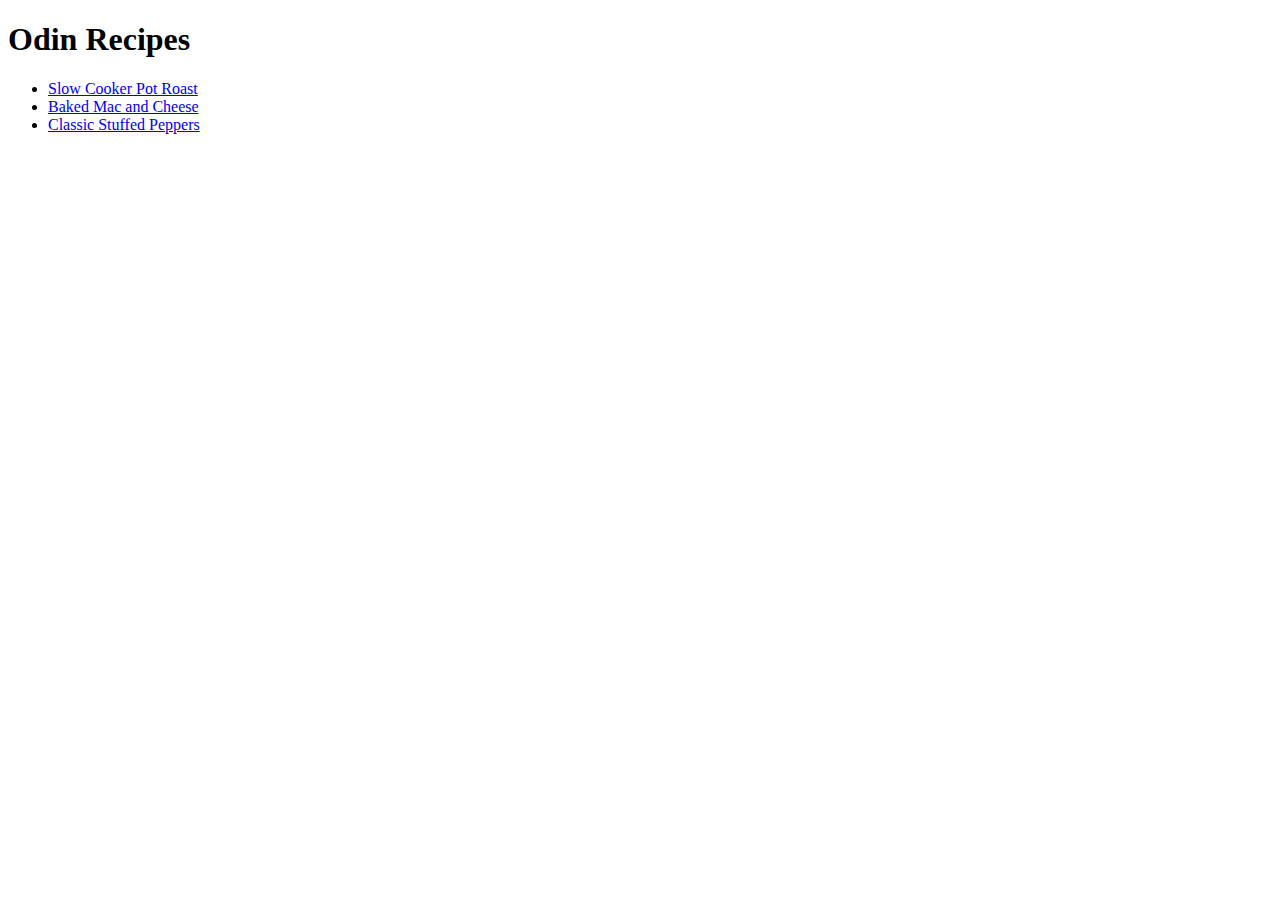
==== index.html @ 0e1589c6 "Added basic site structure and 3 recipes" ====
<!DOCTYPE html>
<html lang="en">
<head>
    <meta charset="UTF-8">
    <title>Odin Recipes</title>
</head>
<body>
    <h1>Odin Recipes</h1>
    <ul>
        <li><a href="/recipes/pot-roast.html">Slow Cooker Pot Roast</a></li>
        <li><a href="/recipes/mac-and-cheese.html">Baked Mac and Cheese</a></li>
        <li><a href="/recipes/classic-stuffed-peppers.html">Classic Stuffed Peppers</li>
    </ul>
</body>
</html>
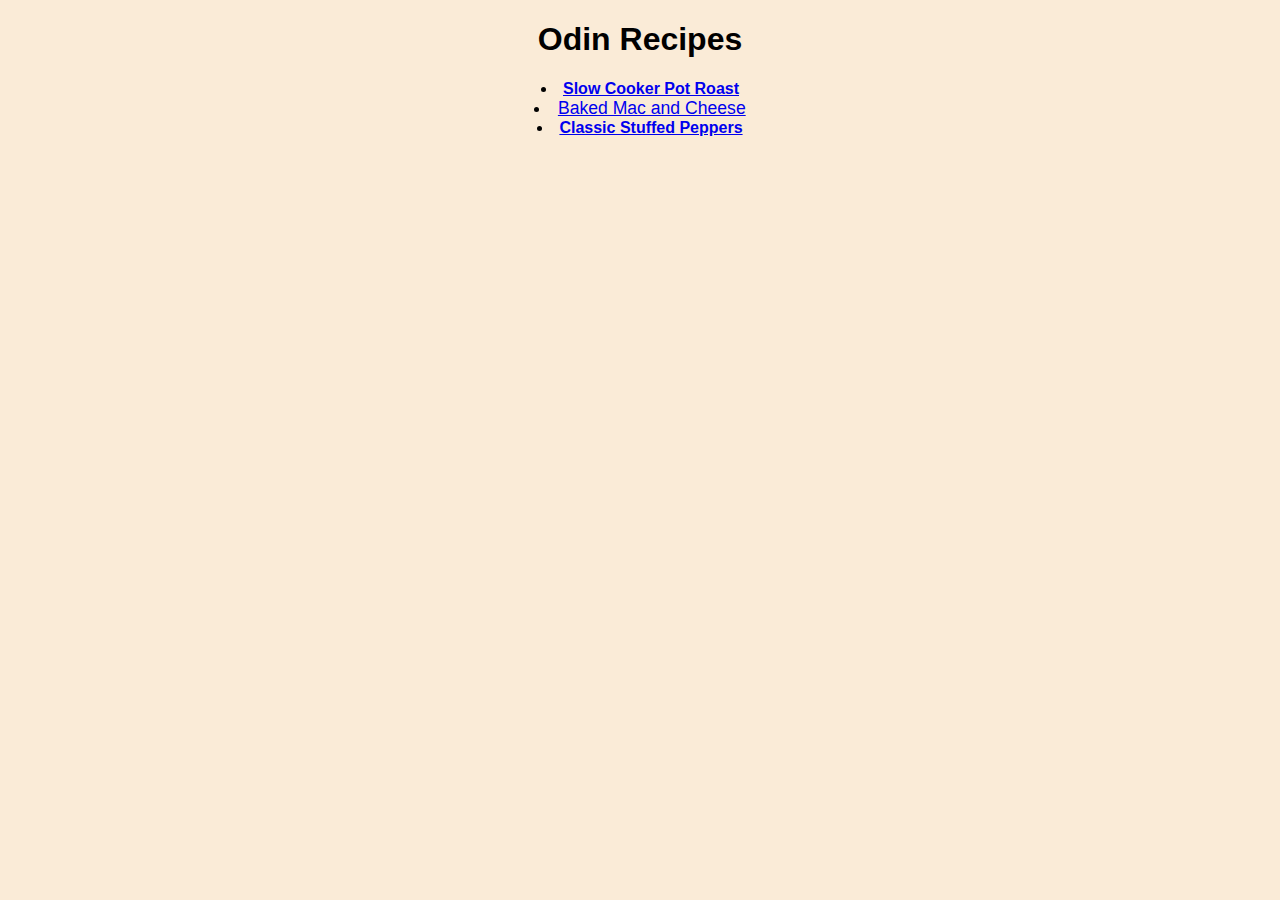
==== commit 13545d83: "added basic CSS styling per TOP" ====
--- a/index.html
+++ b/index.html
@@ -3,13 +3,14 @@
 <head>
     <meta charset="UTF-8">
     <title>Odin Recipes</title>
+    <link rel="stylesheet" href="style.css">
 </head>
 <body>
-    <h1>Odin Recipes</h1>
-    <ul>
-        <li><a href="/recipes/pot-roast.html">Slow Cooker Pot Roast</a></li>
-        <li><a href="/recipes/mac-and-cheese.html">Baked Mac and Cheese</a></li>
-        <li><a href="/recipes/classic-stuffed-peppers.html">Classic Stuffed Peppers</li>
+    <h1 class="main-title">Odin Recipes</h1>
+    <ul class="recipe-select">
+        <li class="odd"><a href="./recipes/pot-roast.html">Slow Cooker Pot Roast</a></li>
+        <li class="even"><a href="./recipes/mac-and-cheese.html">Baked Mac and Cheese</a></li>
+        <li class="odd"><a href="./recipes/classic-stuffed-peppers.html">Classic Stuffed Peppers</li>
     </ul>
 </body>
 </html>--- a/style.css
+++ b/style.css
@@ -0,0 +1,23 @@
+* {
+    font-family: Arial, Helvetica, sans-serif;
+    text-align: center;
+    background-color: antiquewhite;
+    list-style-position: inside;
+}
+
+ul {
+    padding-left: 0;
+}
+
+img {
+    height: auto;
+    width: 500px;
+}
+
+.odd {
+    font-weight: bold;
+}
+
+.even {
+    font-size: 110%;
+}